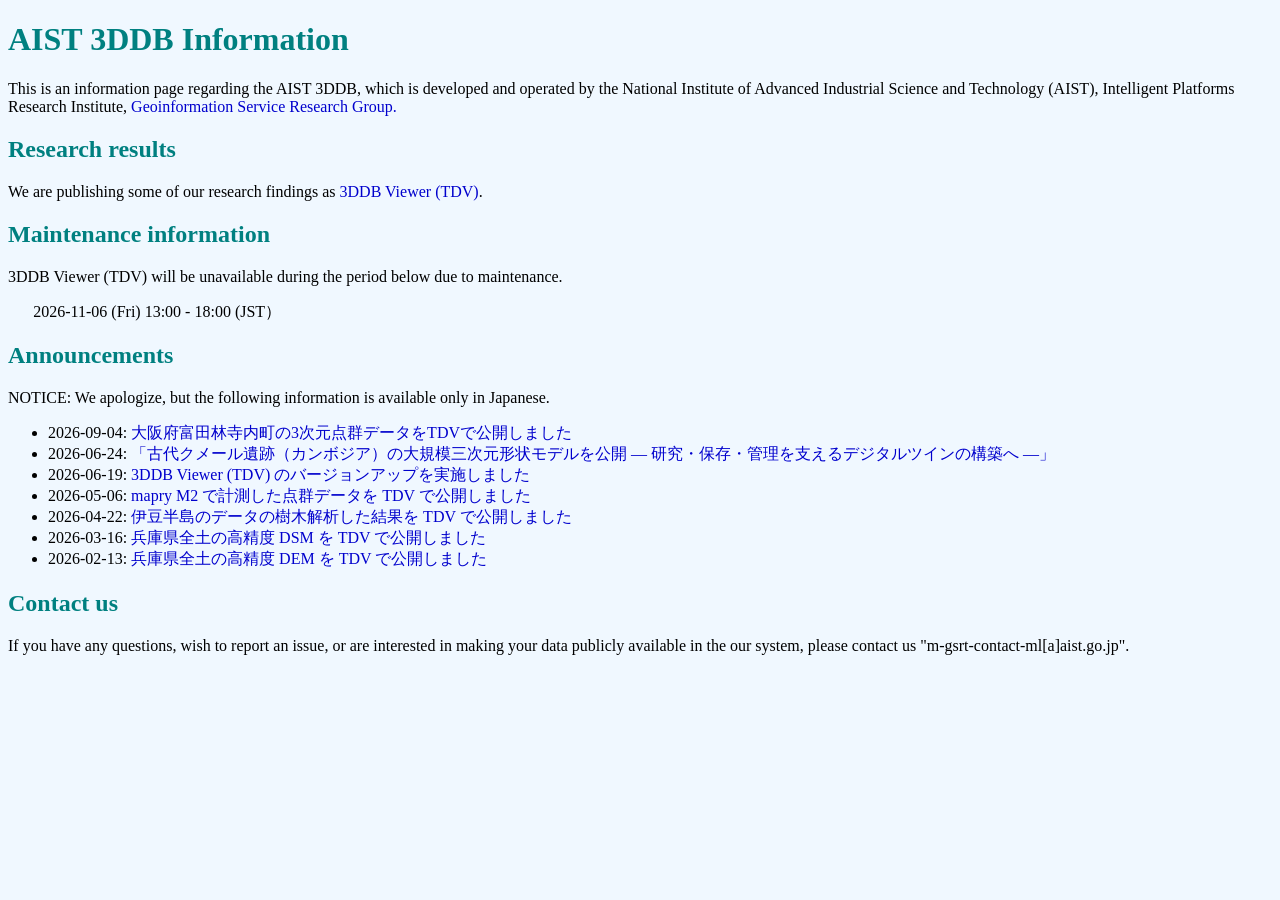
==== docs/en/index.html @ dc11e47b "update an information page" ====
<!DOCTYPE html>
<html lang="en">
<head>
  <meta charset="UTF-8">
  <meta name="viewport" content="width=device-width, initial-scale=1.0">
  <title>AIST 3DDB Information</title>
  <meta name="description" content="Information about the AIST 3DDB is provided here.">
  <link rel="canonical" href="https://https://aistairc.github.io/aist3ddb-info/">
  <link rel="stylesheet" href="../index.css">
</head>
<body>
<h1 id="title" class="heading">AIST 3DDB Information</h1>

<p id="summary">This is an information page regarding the AIST 3DDB, which is developed and operated by the National Institute of Advanced Industrial Science and Technology (AIST), Intelligent Platforms Research Institute, <a href="https://www.ipri.aist.go.jp/gsvrg/en/index.html">Geoinformation Service Research Group.</a></p>

<h2 id="research-results" class="heading">Research results</h2>
<p>We are publishing some of our research findings as <a href="https://gsvrg.ipri.aist.go.jp/3ddb_demo/tdv/index.html">3DDB Viewer (TDV)</a>.</p>

<h2 id="mnt-info" class="heading">Maintenance information</h2>
<p id="mnt-info">3DDB Viewer (TDV) will be unavailable during the period below due to maintenance.</p>
<p id="mnt-period">2026-11-06 (Fri) 13:00 - 18:00 (JST）</p>

<h2 id="news" class="heading">Announcements</h2>
<p>NOTICE: We apologize, but the following information is available only in Japanese.</p>
<ul>
  <li>2026-09-04: <a href="https://www.ipri.aist.go.jp/gsvrg/2026/09/tondabayashi-2026Sep04.html">大阪府富田林寺内町の3次元点群データをTDVで公開しました</a></li>
  <li>2026-06-24: <a href="https://www.ipri.aist.go.jp/gsvrg/2026/06/tdv-angkor-cambodia.html">「古代クメール遺跡（カンボジア）の大規模三次元形状モデルを公開 ― 研究・保存・管理を支えるデジタルツインの構築へ ―」</a></li>
  <li>2026-06-19: <a href="https://www.ipri.aist.go.jp/gsvrg/2026/06/202606-tdv-vup.html">3DDB Viewer (TDV) のバージョンアップを実施しました</a></li>
  <li>2026-05-06: <a href="https://www.ipri.aist.go.jp/gsvrg/2026/05/m2-tdv-2026may07.html">mapry M2 で計測した点群データを TDV で公開しました</a></li>
  <li>2026-04-22: <a href="https://www.ipri.aist.go.jp/gsvrg/2026/04/izu-tdv-2026apr22.html">伊豆半島のデータの樹木解析した結果を TDV で公開しました</a></li>
  <li>2026-03-16: <a href="https://www.ipri.aist.go.jp/gsvrg/2026/03/2026-hyogo-dsm.html">兵庫県全土の高精度 DSM を TDV で公開しました</a></li>
  <li>2026-02-13: <a href="https://www.ipri.aist.go.jp/gsvrg/2026/02/2026-hyogo-3dgeo.html">兵庫県全土の高精度 DEM を TDV で公開しました</a></li>
</ul>

<h2 id="contact" class="heading">Contact us</h2>
<p>If you have any questions, wish to report an issue, or are interested in making your data publicly available in the our system, please contact us "m-gsrt-contact-ml[a]aist.go.jp".</p>
</body>
</html>
---- docs/index.css ----
body {
  background: aliceblue;
}

body a:link {
  color: mediumblue;
  text-decoration: none;
}

body a:visited {
  color: darkblue;
  text-decoration: none;
}

body a:hover {
  color: darkgreen;
  text-decoration: none;
}

body a:active {
  color: springgreen;
  text-decoration: none;
}

.heading {
  color: teal;
}

#mnt-period {
  margin-left: 2%;
}
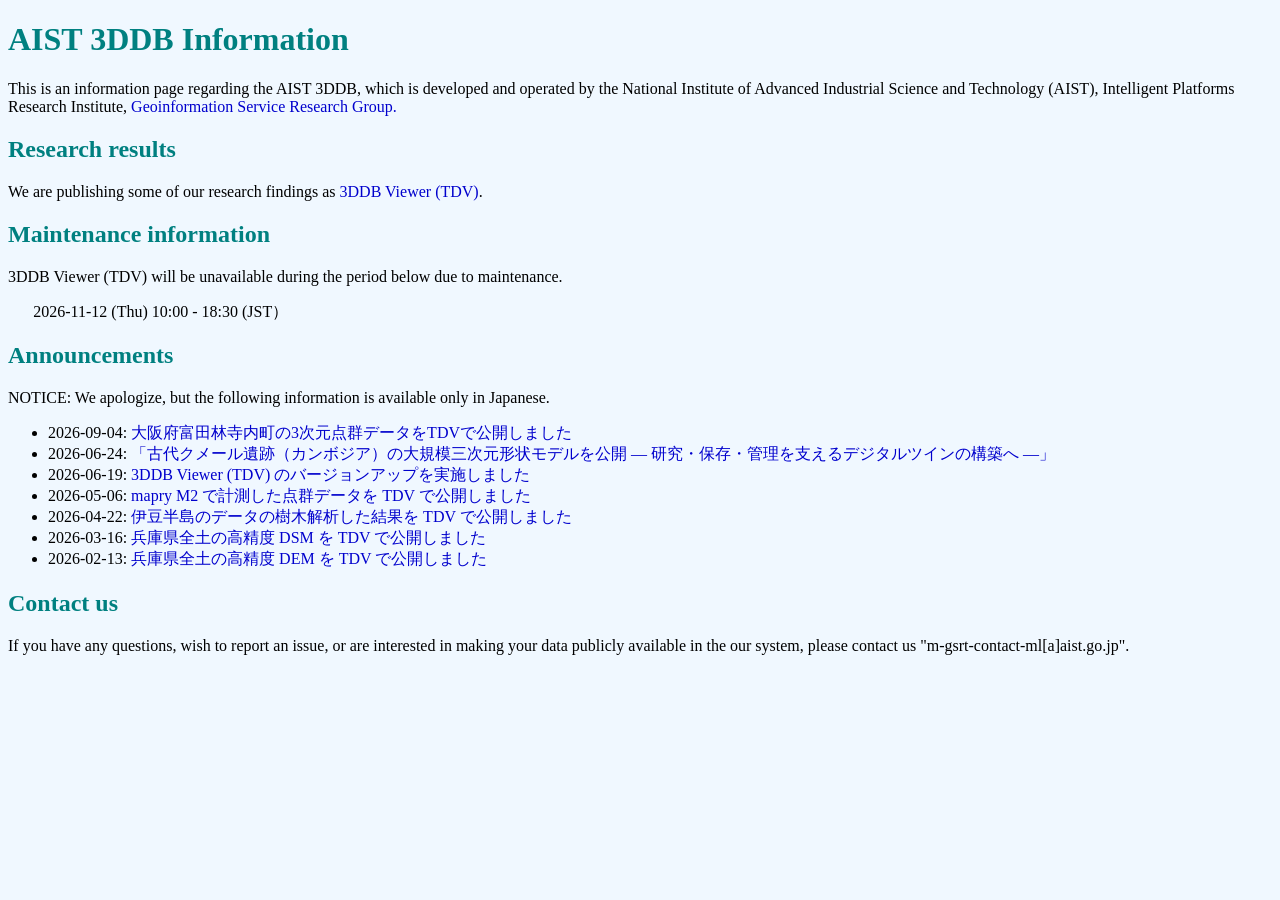
==== commit 86fb9948: "update at 2026-11-10" ====
--- a/docs/en/index.html
+++ b/docs/en/index.html
@@ -18,7 +18,7 @@
 
 <h2 id="mnt-info" class="heading">Maintenance information</h2>
 <p id="mnt-info">3DDB Viewer (TDV) will be unavailable during the period below due to maintenance.</p>
-<p id="mnt-period">2026-11-06 (Fri) 13:00 - 18:00 (JST）</p>
+<p id="mnt-period">2026-11-12 (Thu) 10:00 - 18:30 (JST）</p>
 
 <h2 id="news" class="heading">Announcements</h2>
 <p>NOTICE: We apologize, but the following information is available only in Japanese.</p>
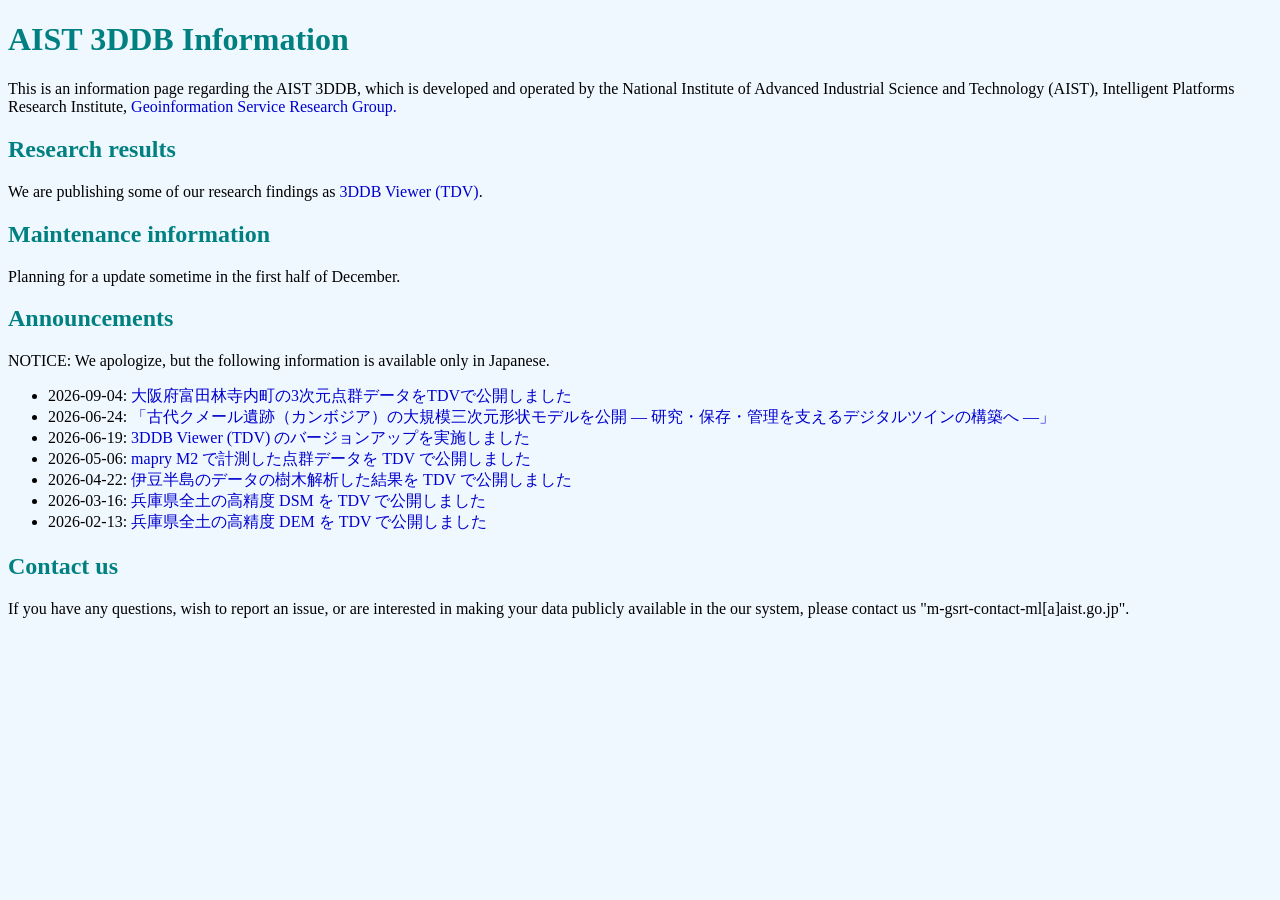
==== commit 928f3ab0: "update at 2026-11-12" ====
--- a/docs/en/index.html
+++ b/docs/en/index.html
@@ -17,8 +17,8 @@
 <p>We are publishing some of our research findings as <a href="https://gsvrg.ipri.aist.go.jp/3ddb_demo/tdv/index.html">3DDB Viewer (TDV)</a>.</p>
 
 <h2 id="mnt-info" class="heading">Maintenance information</h2>
-<p id="mnt-info">3DDB Viewer (TDV) will be unavailable during the period below due to maintenance.</p>
-<p id="mnt-period">2026-11-12 (Thu) 10:00 - 18:30 (JST）</p>
+
+<p id="mnt-desc">Planning for a update sometime in the first half of December.</p>
 
 <h2 id="news" class="heading">Announcements</h2>
 <p>NOTICE: We apologize, but the following information is available only in Japanese.</p>
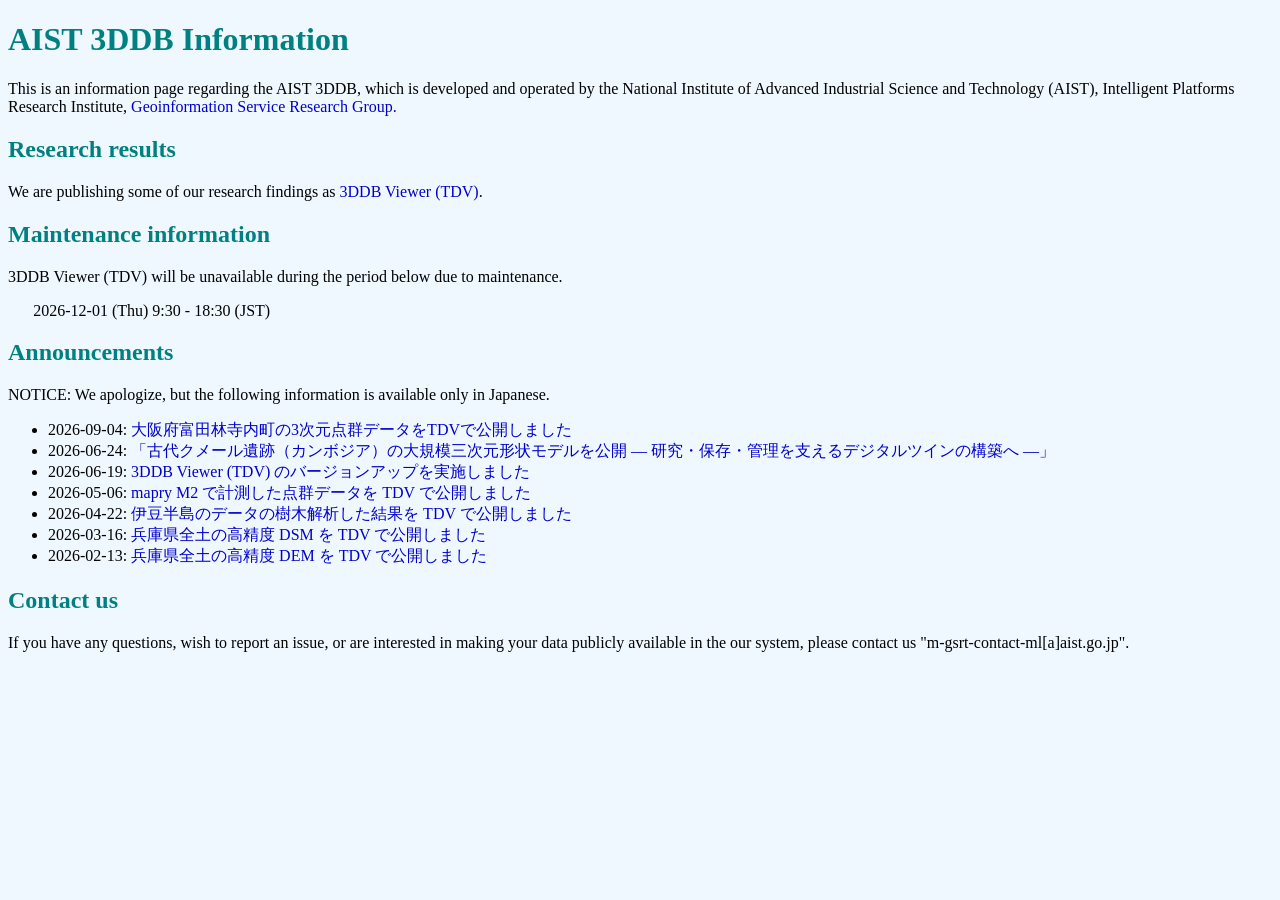
==== commit df04d7ff: "update at 2026-11-18" ====
--- a/docs/en/index.html
+++ b/docs/en/index.html
@@ -18,7 +18,8 @@
 
 <h2 id="mnt-info" class="heading">Maintenance information</h2>
 
-<p id="mnt-desc">Planning for a update sometime in the first half of December.</p>
+<p id="mnt-info">3DDB Viewer (TDV) will be unavailable during the period below due to maintenance.</p>
+<p id="mnt-period">2026-12-01 (Thu) 9:30 - 18:30 (JST)</p>
 
 <h2 id="news" class="heading">Announcements</h2>
 <p>NOTICE: We apologize, but the following information is available only in Japanese.</p>
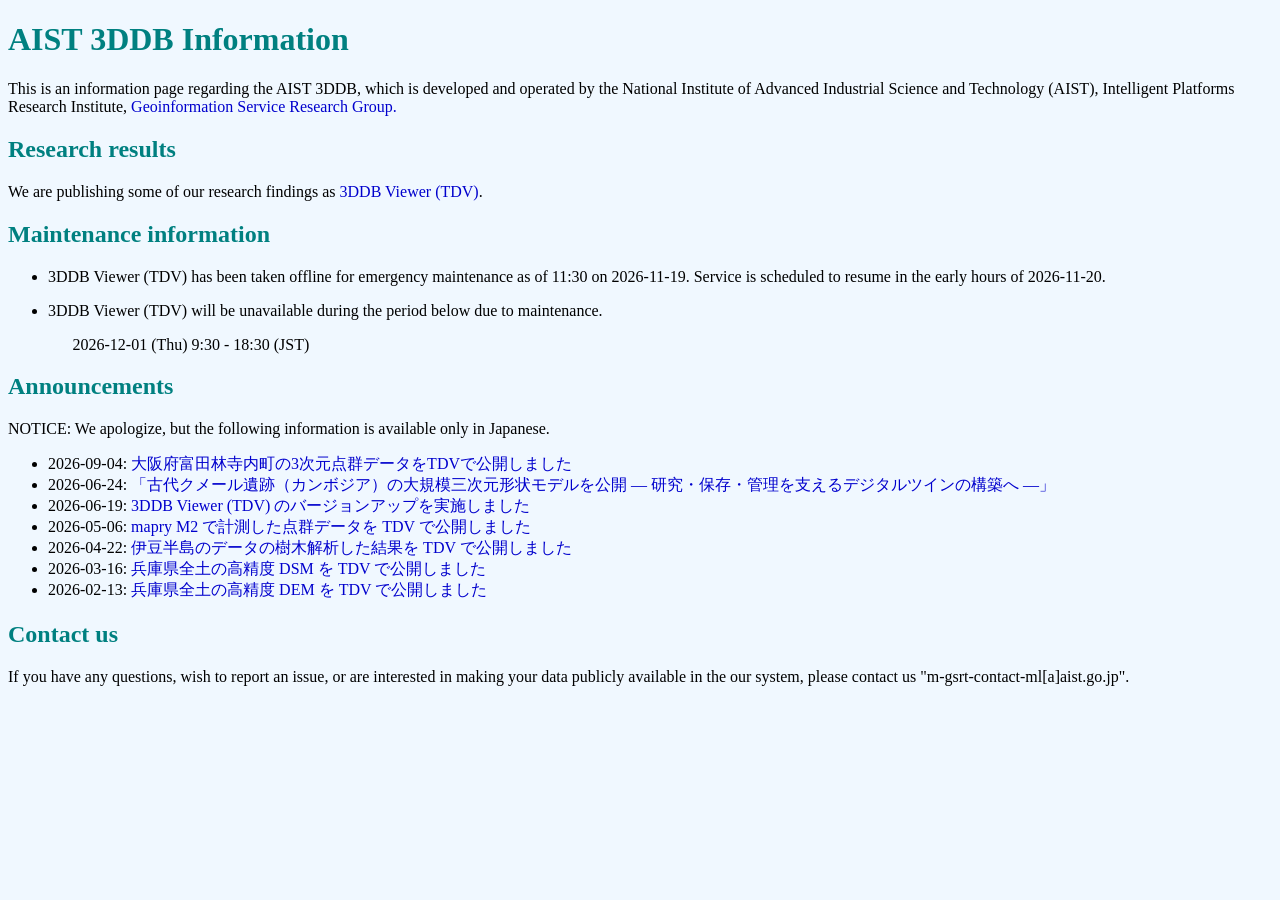
==== commit ae6d5a0e: "update at 2026-11-19" ====
--- a/docs/en/index.html
+++ b/docs/en/index.html
@@ -18,8 +18,15 @@
 
 <h2 id="mnt-info" class="heading">Maintenance information</h2>
 
-<p id="mnt-info">3DDB Viewer (TDV) will be unavailable during the period below due to maintenance.</p>
-<p id="mnt-period">2026-12-01 (Thu) 9:30 - 18:30 (JST)</p>
+<ul>
+  <li>
+    <p id="mnt-info">3DDB Viewer (TDV) has been taken offline for emergency maintenance as of 11:30 on 2026-11-19. Service is scheduled to resume in the early hours of 2026-11-20.</p>
+  </li>
+  <li>
+    <p id="mnt-info">3DDB Viewer (TDV) will be unavailable during the period below due to maintenance.</p>
+    <p id="mnt-period">2026-12-01 (Thu) 9:30 - 18:30 (JST)</p>
+  </li>
+</ul>
 
 <h2 id="news" class="heading">Announcements</h2>
 <p>NOTICE: We apologize, but the following information is available only in Japanese.</p>
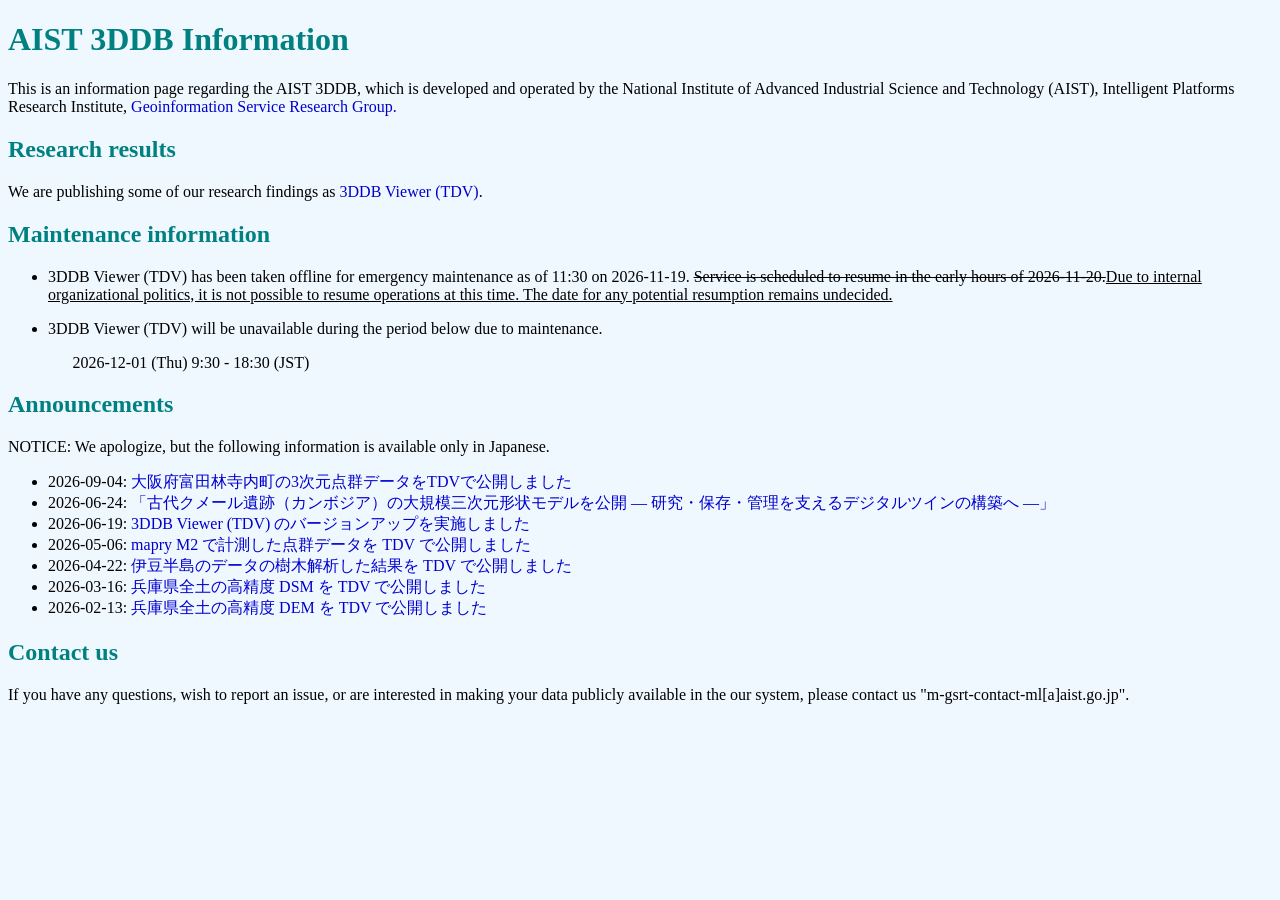
==== commit 4d09e403: "update at 2026-11-20" ====
--- a/docs/en/index.html
+++ b/docs/en/index.html
@@ -20,7 +20,7 @@
 
 <ul>
   <li>
-    <p id="mnt-info">3DDB Viewer (TDV) has been taken offline for emergency maintenance as of 11:30 on 2026-11-19. Service is scheduled to resume in the early hours of 2026-11-20.</p>
+    <p id="mnt-info">3DDB Viewer (TDV) has been taken offline for emergency maintenance as of 11:30 on 2026-11-19. <del>Service is scheduled to resume in the early hours of 2026-11-20.</del><ins>Due to internal organizational politics, it is not possible to resume operations at this time. The date for any potential resumption remains undecided.</ins></p>
   </li>
   <li>
     <p id="mnt-info">3DDB Viewer (TDV) will be unavailable during the period below due to maintenance.</p>
